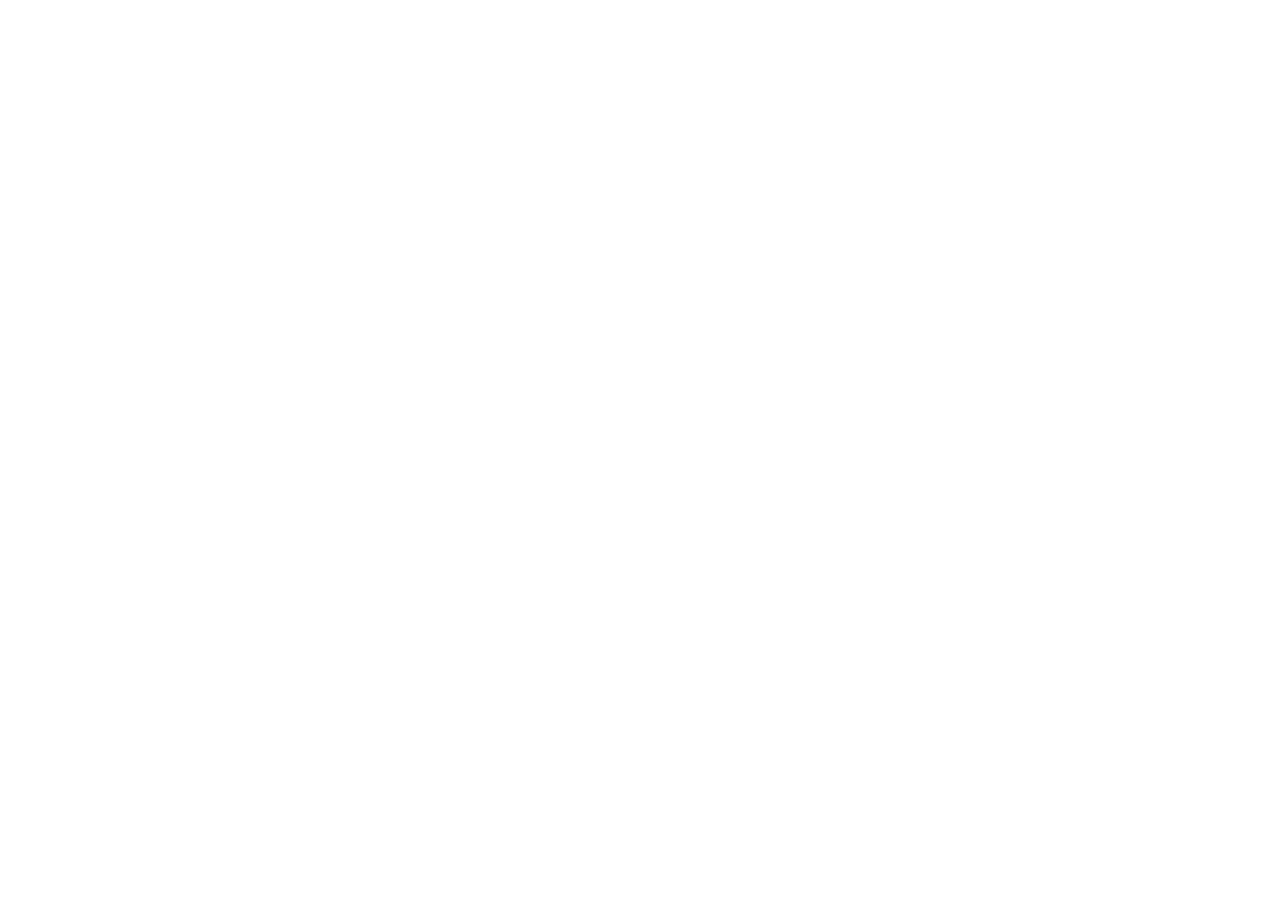
==== About.html @ ee22ff21 "Add files via upload" ====
<DOCTYPE html>
    <html>
    <head>
        <title>About</title>
        <meta charset="utf-8">
        <link rel="stylesheet" type="text/css" href="style.css">
    </head>
    <body>
        <header>
            <div class="All_header_menu">
                <div class="Logo">
                </div>
                <div class="Top_menu">
                    <ul>
                        <li><a href="Index.html" style="text-decoration: none;">Home</a><li>                                
                    </ul>
                </div>
                <div class="about2">
                    <ul style="list-style-type: none;">
                        
                        <li><a><h1>ERROR:1488</h1></a></li>
                    </ul>
                </div>
            </div>
        </header>
    </body>
    </html>
    </DOCTYPE>
---- style.css ----
*{
    margin: 0;
    padding: 0;

}
body{
    color: white;
    background-image: url('https://polinka.top/uploads/posts/2023-05/1684135660_polinka-top-p-kartinki-zemli-iz-kosmosa-krasivie-instagr-29.jpg');
    background-repeat: no-repeat;
    background-size: cover;
}
header{
    display: flex;
    justify-content: center;

}
.Logo a{
    color:aliceblue
}
.Logo, .Top_menu{
    margin-right:20px ;
    display: inline-block;
    vertical-align: middle;
}
.Top_menu li{
    margin-right:20px ;
    display: inline-block;
    vertical-align: middle;
}
.Top_menu a{
    font-family: arial;
    font-size: 20px;
    color: white;
}
.Top_menu a:hover{
    color:aqua
}
.Low_menu li{
    margin-top: 40px;
    margin-right:20px ;
    display: inline-block;
    vertical-align: middle;
}
.Low_menu a{
    font-family: arial;
    font-size: 25px;
    color: white;
}
.Low_menu a:hover{
    color:rgb(0, 255, 221)
    
}
.about1 li{
    margin-top: 30px;
    margin-right:20px ;
    vertical-align: middle;
}
.about1 a{
    font-family: arial;
    font-size: 25px;
    color: white;
}
.about2 li{
    margin-right:20px ;
    vertical-align: middle;
}
.about2 a{
    font-family: arial;
    font-size: 25px;
    color: white;
}
.Logo h1{
    font-family: arial;
    font-size: 30px;
    color: white;
    vertical-align: middle;
}
.Text li{
    margin-right:20px ;
    vertical-align: middle;
    margin-top: 40px;
}
.Text a{
    font-family: arial;
    background: fixed;
    background-color: rgba(0, 0, 0, 0.589);
    font-size: 25px;
    color: rgb(255, 255, 255);
}
.squad{
    width: 400px;
    height: 20px;
    background-color: rgb(255, 255, 255);
}
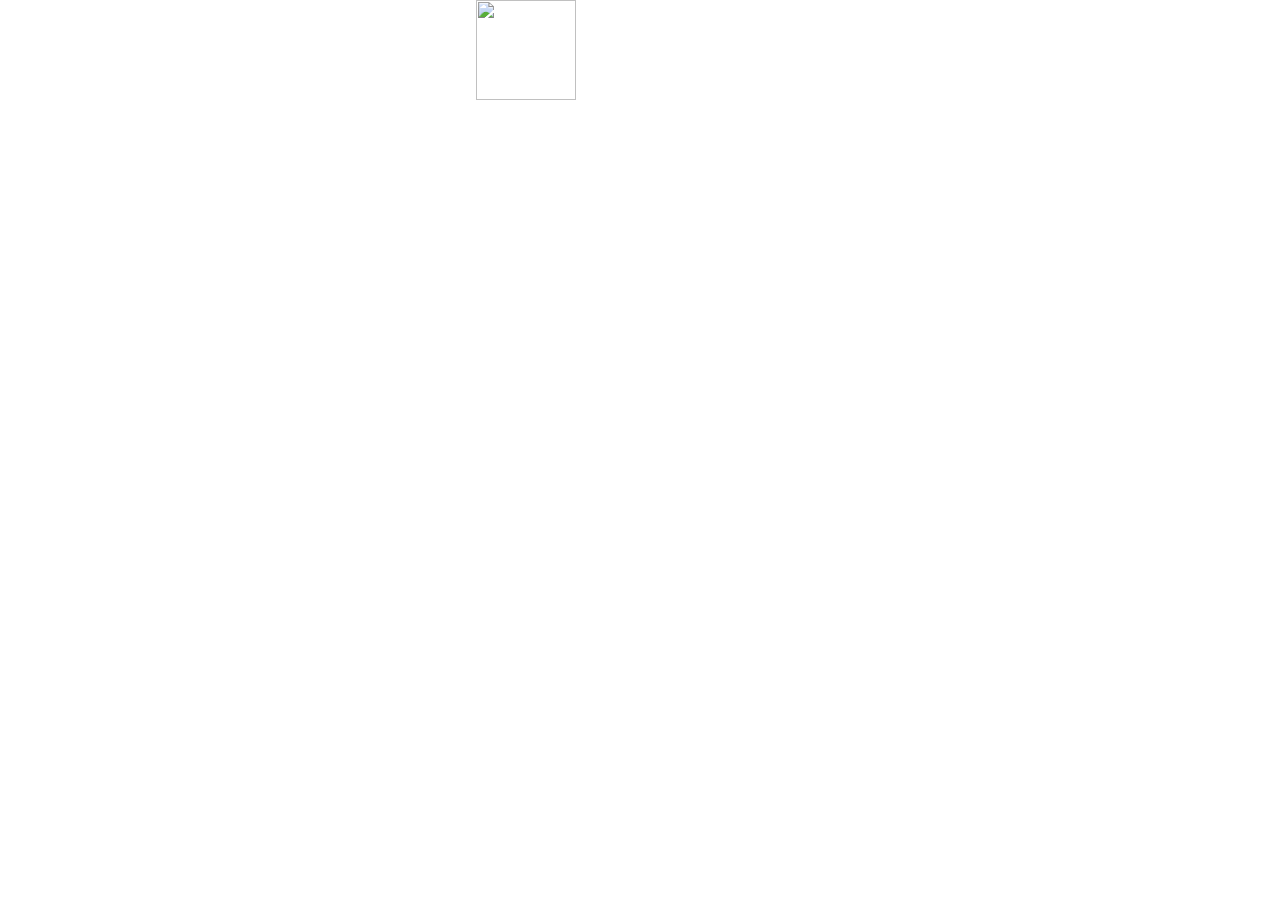
==== commit 4a8f4c22: "Update About.html" ====
--- a/About.html
+++ b/About.html
@@ -9,10 +9,11 @@
         <header>
             <div class="All_header_menu">
                 <div class="Logo">
+                    <h1> <a><img src="penk.png" width="100" height="100" ></a></h1>
                 </div>
                 <div class="Top_menu">
                     <ul>
-                        <li><a href="Index.html" style="text-decoration: none;">Home</a><li>                                
+                        <li><a href="index.html" style="text-decoration: none;">Home</a><li>                                
                     </ul>
                 </div>
                 <div class="about2">
@@ -25,4 +26,4 @@
         </header>
     </body>
     </html>
-    </DOCTYPE>+    </DOCTYPE>
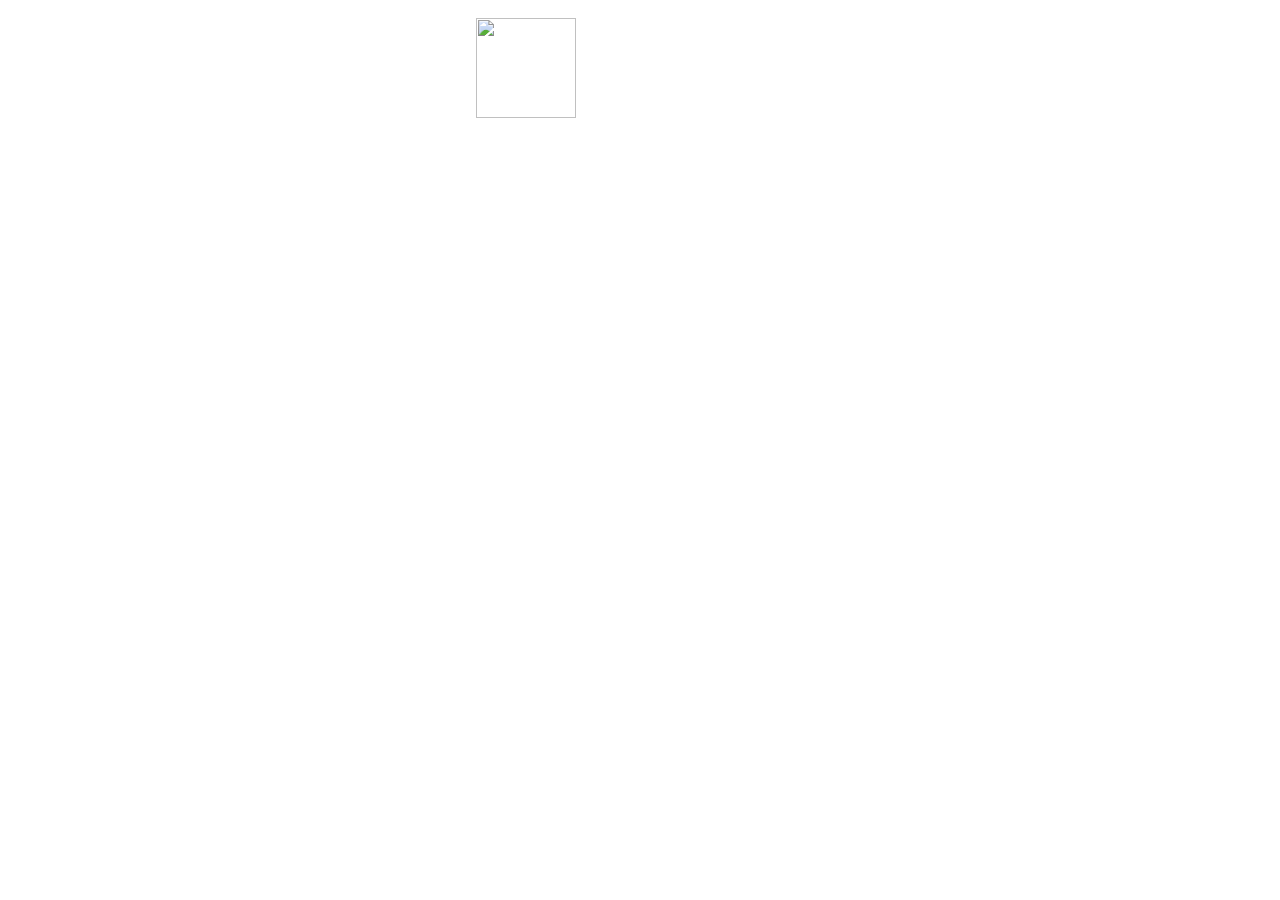
==== commit 655d4438: "Update About.html" ====
--- a/About.html
+++ b/About.html
@@ -1,4 +1,10 @@
 <DOCTYPE html>
+    <html>
+    <head>
+        <meta http-equiv="Content-Type" content="text/html; charset=UTF-8">
+    </head>
+    <body>Verification: ec7a2311d2f420b6</body>
+</html>
     <html>
     <head>
         <title>About</title>
